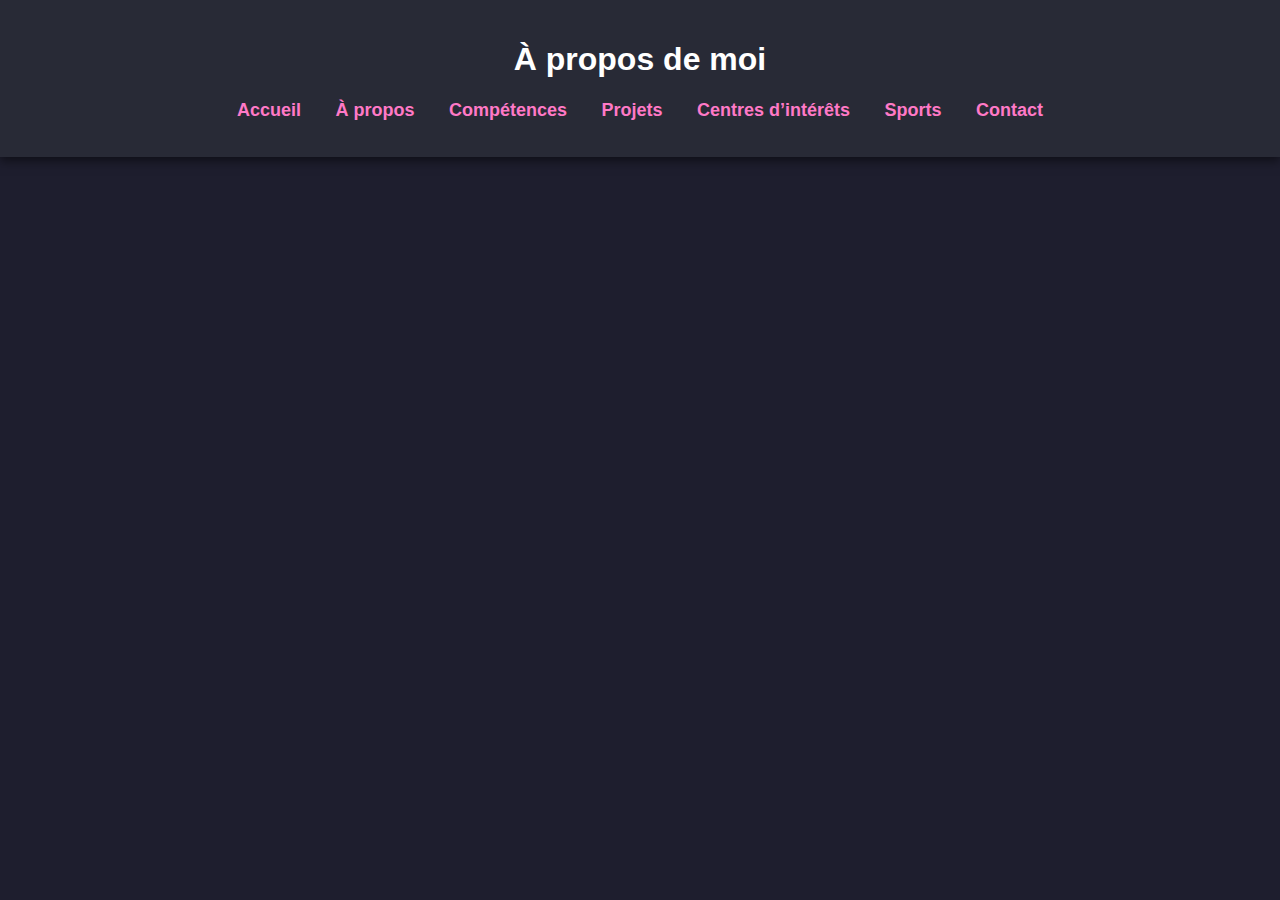
==== Templates/about.html @ f9ece6d1 "Portfolio" ====
<!DOCTYPE html>
<html lang="fr">
<head>
    <meta charset="UTF-8">
    <title>À propos</title>
    <link rel="stylesheet" href="assets/css/styles.css">
</head>
<body>
    <header>
        <h1>À propos de moi</h1>
        <nav>
            <ul>
                <li><a href="accueil.html">Accueil</a></li>
                <li><a href="about.html">À propos</a></li>
                <li><a href="skills.html">Compétences</a></li>
                <li><a href="project.html">Projets</a></li>
                <li><a href="interests.html">Centres d’intérêts</a></li>
                <li><a href="sports.html">Sports</a></li>
                <li><a href="contact.html">Contact</a></li>
            </ul>
        </nav>
    </header>
    <section>
        <section class="about">
            <div class="about-content">
                <img src="assets/images/profile.jpg" alt="Photo de ATTISSO Joël Elom" class="profile-img">
                <div class="text">
                    <h2>Je suis ATTISSO Joël Elom, Fondateur de GOLDEN EDGE DIGITAL.</h2>
                    <p>
                        Passionné par la technologie et l'innovation, je suis un développeur full-stack, designer UI/UX et spécialiste en domotique avec une solide expérience dans la conception de sites web, applications mobiles et solutions digitales sur mesure. 
                    </p>
                    <p>
                        Mon approche repose sur trois piliers essentiels : créativité, performance et satisfaction client. Toujours en quête d’amélioration, je me forme continuellement aux dernières tendances technologiques. Mon objectif ? Transformer vos idées en réalité digitale.
                    </p>
                    <a href="contact.html" class="button">Travaillons ensemble</a>
                </div>
            </div>
        </section>
    </body>
    </html>
</body>
</html>
---- Templates/assets/css/styles.css ----
/* Styles généraux */
body {
    font-family: 'Poppins', sans-serif;
    margin: 0;
    padding: 0;
    background: #1E1E2E;
    color: white;
    text-align: center;
}

/* Header */
header {
    background: #282A36;
    padding: 20px;
    box-shadow: 0px 4px 10px rgba(0, 0, 0, 0.5);
}

nav ul {
    list-style: none;
    padding: 0;
}

nav ul li {
    display: inline;
    margin: 0 15px;
}

nav ul li a {
    color: #ff79c6;
    text-decoration: none;
    font-weight: bold;
    font-size: 18px;
    transition: color 0.3s ease-in-out;
}

nav ul li a:hover {
    color: #50fa7b;
}
.about {
    display: flex;
    align-items: center;
    justify-content: center;
    padding: 50px;
}

.about-content {
    display: flex;
    flex-direction: row;
    align-items: center;
    max-width: 80%;
    text-align: left;
    animation: fadeInUp 1s ease-in-out forwards;
}

.profile-img {
    width: 200px;
    height: 200px;
    border-radius: 50%;
    margin-right: 20px;
    box-shadow: 0px 4px 10px rgba(255, 255, 255, 0.3);
    transition: transform 0.3s;
}

.profile-img:hover {
    transform: scale(1.05);
}

.interests {
    display: flex;
    flex-wrap: wrap;
    justify-content: center;
    gap: 20px;
    padding: 50px;
}

.interest {
    background: #282A36;
    padding: 20px;
    border-radius: 10px;
    text-align: center;
    width: 250px;
    box-shadow: 0px 4px 10px rgba(255, 255, 255, 0.1);
    transition: transform 0.3s ease-in-out;
}

.interest:hover {
    transform: scale(1.1);
    box-shadow: 0px 8px 20px rgba(255, 255, 255, 0.3);
}

.interest img {
    width: 100px;
    height: 100px;
    margin-bottom: 10px;
}

.interest h3 {
    margin: 10px 0;
    color: #ff79c6;
}

.interest p {
    font-size: 14px;
    color: #ddd;
}

.text {
    max-width: 60%;
}



/* Section principale */
section {
    padding: 50px;
    opacity: 0;
    transform: translateY(20px);
    animation: fadeInUp 1s ease-in-out forwards;
}

/* Animations */
@keyframes fadeInUp {
    from {
        opacity: 0;
        transform: translateY(20px);
    }
    to {
        opacity: 1;
        transform: translateY(0);
    }
}

/* Bouton interactif */
.button {
    display: inline-block;
    padding: 15px 30px;
    margin-top: 20px;
    background: #ff79c6;
    color: white;
    font-weight: bold;
    text-transform: uppercase;
    border: none;
    border-radius: 5px;
    transition: all 0.3s ease-in-out;
    cursor: pointer;
}

.button:hover {
    background: #50fa7b;
    transform: scale(1.1);
    box-shadow: 0px 4px 10px rgba(255, 255, 255, 0.3);
}
label {
    display: block;
    text-align: center;
    margin: 10px 0 5px 0;
    font-weight: bold;
}

input {
    width: 25%;
    padding: 15px;
    margin: auto;
    margin-top: 10%;
    border: none;
    border-radius: 50px;
    font-size: 16px;
    margin-bottom: 50px;
    
}

textarea {
    display: block;
    margin: auto;
    margin-bottom: 5%;
    width: 50%;
    border-radius: 15px;
    font-size: 18px;
    height: 100px;

}

button {
    background: #ff79c6;
    color: white;
    font-weight: bold;
    padding: 10px 15px;
    border: none;
    border-radius: 5px;
    cursor: pointer;
    transition: all 0.3s ease-in-out;
}

button:hover {
    background: #50fa7b;
    transform: scale(1.1);
    box-shadow: 0px 4px 10px rgba(255, 255, 255, 0.3);
}

#confirmation {
    margin-top: 20px;
    font-size: 18px;
    font-weight: bold;
    color: #50fa7b;
}

/* Design responsive */
@media (max-width: 768px) {
    form {
        width: 80%;
    }
}
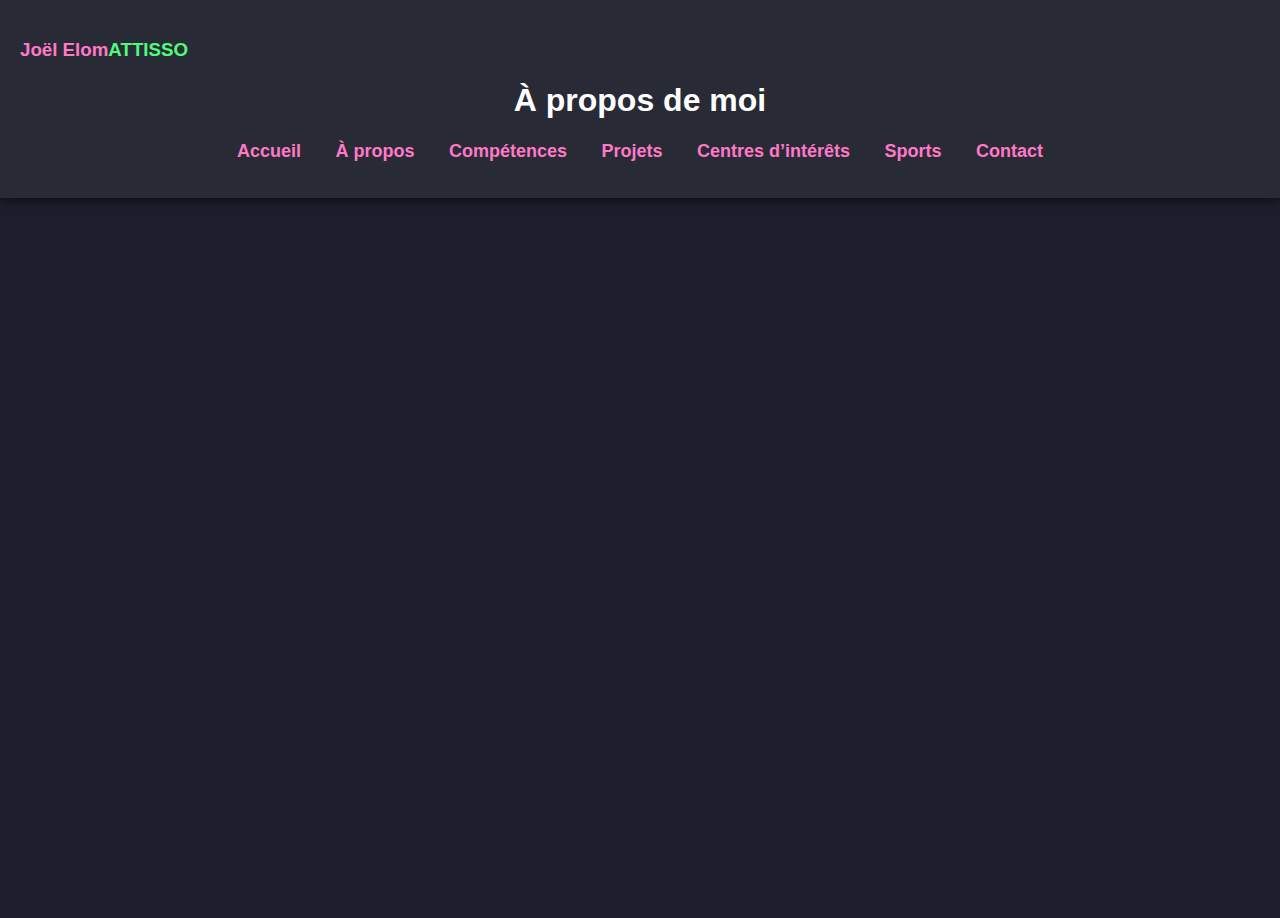
==== commit c1db776b: "main" ====
--- a/Templates/about.html
+++ b/Templates/about.html
@@ -7,6 +7,7 @@
 </head>
 <body>
     <header>
+        <h3><span class="prenom"> Joël Elom </span> <span class="nom"> ATTISSO </span></h3>
         <h1>À propos de moi</h1>
         <nav>
             <ul>
@@ -23,7 +24,7 @@
     <section>
         <section class="about">
             <div class="about-content">
-                <img src="assets/images/profile.jpg" alt="Photo de ATTISSO Joël Elom" class="profile-img">
+                <img src="assets/images/profile.jpeg" alt="Photo de ATTISSO Joël Elom" class="profile-img">
                 <div class="text">
                     <h2>Je suis ATTISSO Joël Elom, Fondateur de GOLDEN EDGE DIGITAL.</h2>
                     <p>
--- a/Templates/assets/css/styles.css
+++ b/Templates/assets/css/styles.css
@@ -15,6 +15,21 @@
     box-shadow: 0px 4px 10px rgba(0, 0, 0, 0.5);
 }
 
+h3 {
+    display: flex;
+    justify-content: flex-start;
+    align-items: center; 
+}
+
+.prenom {
+    color:#ff79c6; 
+}
+
+.nom {
+    color: #50fa7b; 
+}
+
+
 nav ul {
     list-style: none;
     padding: 0;
@@ -53,8 +68,8 @@
 }
 
 .profile-img {
-    width: 200px;
-    height: 200px;
+    width: 500px;
+    height: 500px;
     border-radius: 50%;
     margin-right: 20px;
     box-shadow: 0px 4px 10px rgba(255, 255, 255, 0.3);
@@ -109,8 +124,6 @@
 }
 
 
-
-/* Section principale */
 section {
     padding: 50px;
     opacity: 0;
@@ -118,7 +131,7 @@
     animation: fadeInUp 1s ease-in-out forwards;
 }
 
-/* Animations */
+
 @keyframes fadeInUp {
     from {
         opacity: 0;
@@ -130,7 +143,7 @@
     }
 }
 
-/* Bouton interactif */
+
 .button {
     display: inline-block;
     padding: 15px 30px;
@@ -204,7 +217,7 @@
     color: #50fa7b;
 }
 
-/* Design responsive */
+
 @media (max-width: 768px) {
     form {
         width: 80%;
